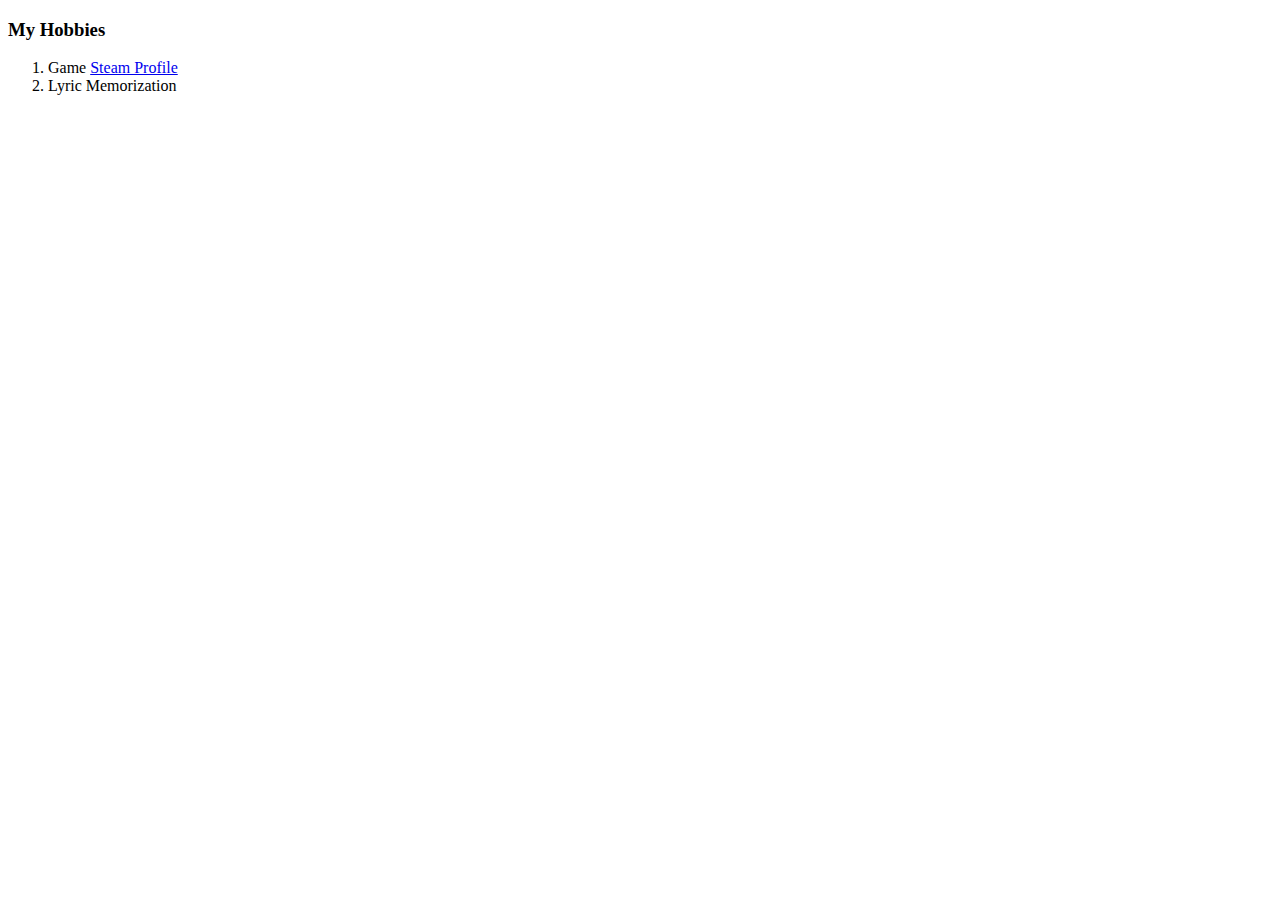
==== Udemy/Day_43/Web Development/HTML - Personal Site/hobbies.html @ bb7e0182 "Udemy HTML advanced!, CSS Basics. Pages deployed!" ====
<!doctype html>
<html lang="en">
<head>
    <meta charset="UTF-8">
    <meta name="viewport"
          content="width=device-width, user-scalable=no, initial-scale=1.0, maximum-scale=1.0, minimum-scale=1.0">
    <meta http-equiv="X-UA-Compatible" content="ie=edge">
    <title>Document</title>
</head>
<body>
    <h3><strong>My Hobbies</strong></h3>
    <ol>
        <li>Game <a href="https://steamcommunity.com/profiles/76561198131989009/">Steam Profile</a></li>
        <li>Lyric Memorization</li>
    </ol>
</body>
</html>
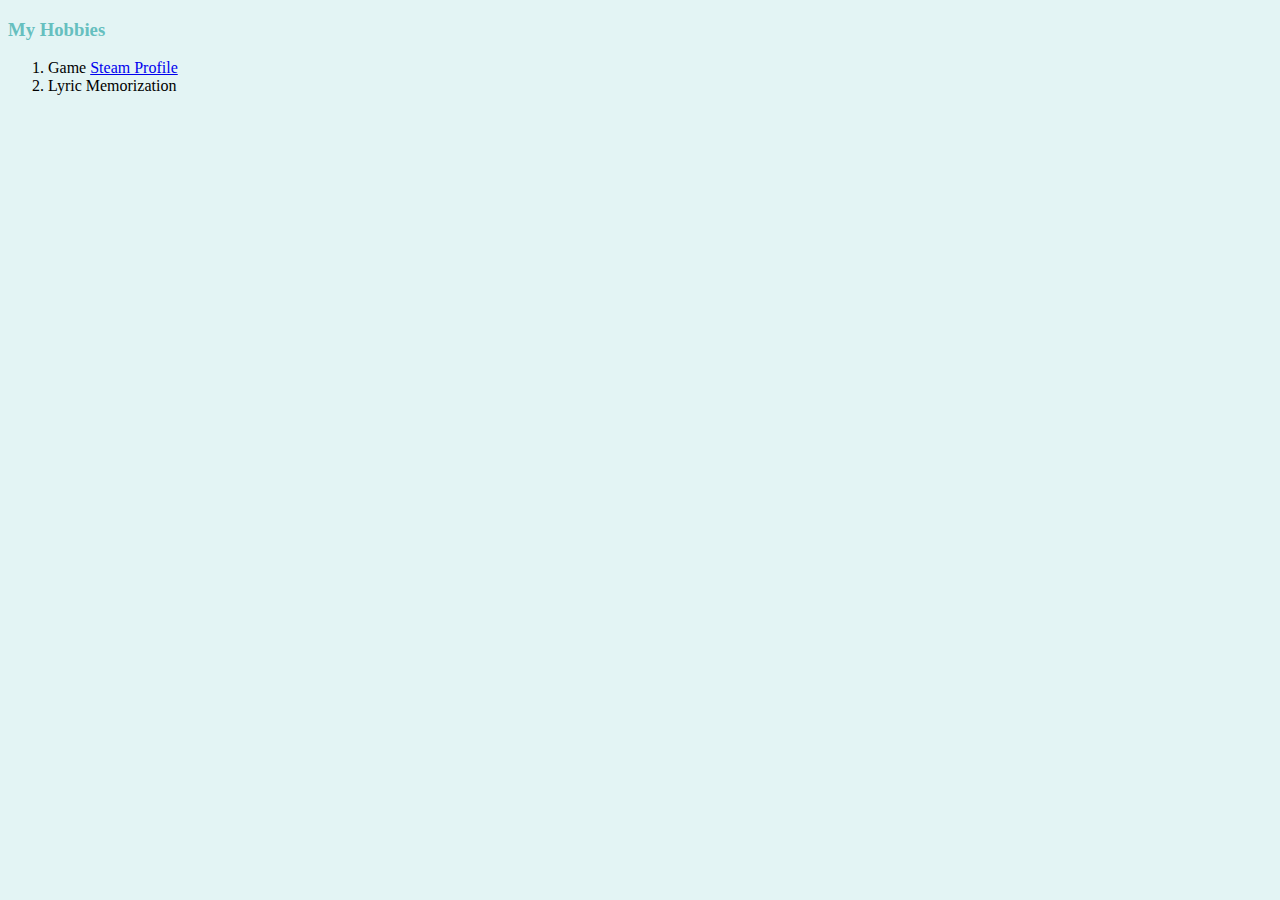
==== commit b6b1a1b6: "Udemy HTML advanced!, CSS Basics. Pages deployed!" ====
--- a/Udemy/Day_43/Web Development/HTML - Personal Site/hobbies.html
+++ b/Udemy/Day_43/Web Development/HTML - Personal Site/hobbies.html
@@ -6,6 +6,7 @@
           content="width=device-width, user-scalable=no, initial-scale=1.0, maximum-scale=1.0, minimum-scale=1.0">
     <meta http-equiv="X-UA-Compatible" content="ie=edge">
     <title>Document</title>
+    <link rel="stylesheet" href="css/style.css">
 </head>
 <body>
     <h3><strong>My Hobbies</strong></h3>
--- a/Udemy/Day_43/Web Development/HTML - Personal Site/css/style.css
+++ b/Udemy/Day_43/Web Development/HTML - Personal Site/css/style.css
@@ -0,0 +1,17 @@
+body {
+  background-color: #e3f4f4;
+}
+hr {
+  border-color: gray;
+  border-style: dotted none none none;
+  border-style: none;
+  border-top-style: dotted;
+  border-width: 5px;
+  width: 5%;
+}
+h1 {
+    color: #66BFBF;
+}
+h3{
+    color: #66BFBF;
+}
